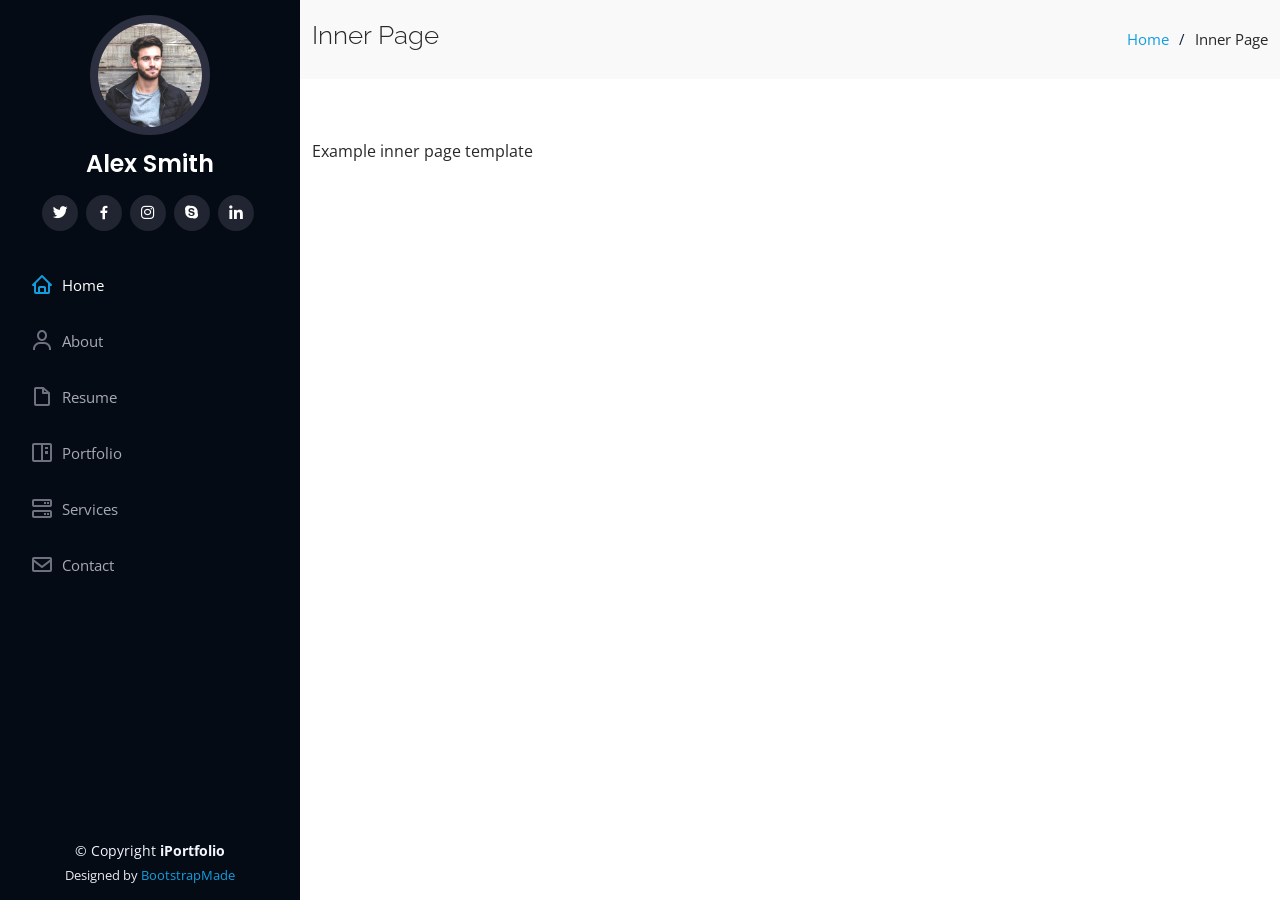
==== inner-page.html @ dd705827 "2" ====
<!DOCTYPE html>
<html lang="en">

<head>
  <meta charset="utf-8">
  <meta content="width=device-width, initial-scale=1.0" name="viewport">

  <title>Inner Page - iPortfolio Bootstrap Template</title>
  <meta content="" name="description">
  <meta content="" name="keywords">

  <!-- Favicons -->
  <link href="assets/img/favicon.png" rel="icon">
  <link href="assets/img/apple-touch-icon.png" rel="apple-touch-icon">

  <!-- Google Fonts -->
  <link href="https://fonts.googleapis.com/css?family=Open+Sans:300,300i,400,400i,600,600i,700,700i|Raleway:300,300i,400,400i,500,500i,600,600i,700,700i|Poppins:300,300i,400,400i,500,500i,600,600i,700,700i" rel="stylesheet">

  <!-- Vendor CSS Files -->
  <link href="assets/vendor/aos/aos.css" rel="stylesheet">
  <link href="assets/vendor/bootstrap/css/bootstrap.min.css" rel="stylesheet">
  <link href="assets/vendor/bootstrap-icons/bootstrap-icons.css" rel="stylesheet">
  <link href="assets/vendor/boxicons/css/boxicons.min.css" rel="stylesheet">
  <link href="assets/vendor/glightbox/css/glightbox.min.css" rel="stylesheet">
  <link href="assets/vendor/swiper/swiper-bundle.min.css" rel="stylesheet">

  <!-- Template Main CSS File -->
  <link href="assets/css/style.css" rel="stylesheet">

  <!-- =======================================================
  * Template Name: iPortfolio
  * Updated: Mar 10 2023 with Bootstrap v5.2.3
  * Template URL: https://bootstrapmade.com/iportfolio-bootstrap-portfolio-websites-template/
  * Author: BootstrapMade.com
  * License: https://bootstrapmade.com/license/
  ======================================================== -->
</head>

<body>

  <!-- ======= Mobile nav toggle button ======= -->
  <i class="bi bi-list mobile-nav-toggle d-xl-none"></i>

  <!-- ======= Header ======= -->
  <header id="header">
    <div class="d-flex flex-column">

      <div class="profile">
        <img src="assets/img/profile-img.jpg" alt="" class="img-fluid rounded-circle">
        <h1 class="text-light"><a href="index.html">Alex Smith</a></h1>
        <div class="social-links mt-3 text-center">
          <a href="#" class="twitter"><i class="bx bxl-twitter"></i></a>
          <a href="#" class="facebook"><i class="bx bxl-facebook"></i></a>
          <a href="#" class="instagram"><i class="bx bxl-instagram"></i></a>
          <a href="#" class="google-plus"><i class="bx bxl-skype"></i></a>
          <a href="#" class="linkedin"><i class="bx bxl-linkedin"></i></a>
        </div>
      </div>

      <nav id="navbar" class="nav-menu navbar">
        <ul>
          <li><a href="#hero" class="nav-link scrollto active"><i class="bx bx-home"></i> <span>Home</span></a></li>
          <li><a href="#about" class="nav-link scrollto"><i class="bx bx-user"></i> <span>About</span></a></li>
          <li><a href="#resume" class="nav-link scrollto"><i class="bx bx-file-blank"></i> <span>Resume</span></a></li>
          <li><a href="#portfolio" class="nav-link scrollto"><i class="bx bx-book-content"></i> <span>Portfolio</span></a></li>
          <li><a href="#services" class="nav-link scrollto"><i class="bx bx-server"></i> <span>Services</span></a></li>
          <li><a href="#contact" class="nav-link scrollto"><i class="bx bx-envelope"></i> <span>Contact</span></a></li>
        </ul>
      </nav><!-- .nav-menu -->
    </div>
  </header><!-- End Header -->

  <main id="main">

    <!-- ======= Breadcrumbs ======= -->
    <section class="breadcrumbs">
      <div class="container">

        <div class="d-flex justify-content-between align-items-center">
          <h2>Inner Page</h2>
          <ol>
            <li><a href="index.html">Home</a></li>
            <li>Inner Page</li>
          </ol>
        </div>

      </div>
    </section><!-- End Breadcrumbs -->

    <section class="inner-page">
      <div class="container">
        <p>
          Example inner page template
        </p>
      </div>
    </section>

  </main><!-- End #main -->

  <!-- ======= Footer ======= -->
  <footer id="footer">
    <div class="container">
      <div class="copyright">
        &copy; Copyright <strong><span>iPortfolio</span></strong>
      </div>
      <div class="credits">
        <!-- All the links in the footer should remain intact. -->
        <!-- You can delete the links only if you purchased the pro version. -->
        <!-- Licensing information: https://bootstrapmade.com/license/ -->
        <!-- Purchase the pro version with working PHP/AJAX contact form: https://bootstrapmade.com/iportfolio-bootstrap-portfolio-websites-template/ -->
        Designed by <a href="https://bootstrapmade.com/">BootstrapMade</a>
      </div>
    </div>
  </footer><!-- End  Footer -->

  <a href="#" class="back-to-top d-flex align-items-center justify-content-center"><i class="bi bi-arrow-up-short"></i></a>

  <!-- Vendor JS Files -->
  <script src="assets/vendor/purecounter/purecounter_vanilla.js"></script>
  <script src="assets/vendor/aos/aos.js"></script>
  <script src="assets/vendor/bootstrap/js/bootstrap.bundle.min.js"></script>
  <script src="assets/vendor/glightbox/js/glightbox.min.js"></script>
  <script src="assets/vendor/isotope-layout/isotope.pkgd.min.js"></script>
  <script src="assets/vendor/swiper/swiper-bundle.min.js"></script>
  <script src="assets/vendor/typed.js/typed.min.js"></script>
  <script src="assets/vendor/waypoints/noframework.waypoints.js"></script>
  <script src="assets/vendor/php-email-form/validate.js"></script>

  <!-- Template Main JS File -->
  <script src="assets/js/main.js"></script>

</body>

</html>
---- assets/css/style.css ----
/**
* Template Name: iPortfolio
* Updated: Mar 10 2023 with Bootstrap v5.2.3
* Template URL: https://bootstrapmade.com/iportfolio-bootstrap-portfolio-websites-template/
* Author: BootstrapMade.com
* License: https://bootstrapmade.com/license/
*/

/*--------------------------------------------------------------
# General
--------------------------------------------------------------*/
body {
  font-family: "Open Sans", sans-serif;
  color: #272829;
}

a {
  color: #149ddd;
  text-decoration: none;
}

a:hover {
  color: #37b3ed;
  text-decoration: none;
}

h1,
h2,
h3,
h4,
h5,
h6 {
  font-family: "Raleway", sans-serif;
}

/*--------------------------------------------------------------
# Back to top button
--------------------------------------------------------------*/
.back-to-top {
  position: fixed;
  visibility: hidden;
  opacity: 0;
  right: 15px;
  bottom: 15px;
  z-index: 996;
  background: #149ddd;
  width: 40px;
  height: 40px;
  border-radius: 50px;
  transition: all 0.4s;
}

.back-to-top i {
  font-size: 28px;
  color: #fff;
  line-height: 0;
}

.back-to-top:hover {
  background: #2eafec;
  color: #fff;
}

.back-to-top.active {
  visibility: visible;
  opacity: 1;
}

/*--------------------------------------------------------------
# Header
--------------------------------------------------------------*/
#header {
  position: fixed;
  top: 0;
  left: 0;
  bottom: 0;
  width: 300px;
  transition: all ease-in-out 0.5s;
  z-index: 9997;
  transition: all 0.5s;
  padding: 0 15px;
  background: #040b14;
  overflow-y: auto;
}

#header .profile img {
  margin: 15px auto;
  display: block;
  width: 120px;
  border: 8px solid #2c2f3f;
}

#header .profile h1 {
  font-size: 24px;
  margin: 0;
  padding: 0;
  font-weight: 600;
  -moz-text-align-last: center;
  text-align-last: center;
  font-family: "Poppins", sans-serif;
}

#header .profile h1 a,
#header .profile h1 a:hover {
  color: #fff;
  text-decoration: none;
}

#header .profile .social-links a {
  font-size: 18px;
  display: inline-block;
  background: #212431;
  color: #fff;
  line-height: 1;
  padding: 8px 0;
  margin-right: 4px;
  border-radius: 50%;
  text-align: center;
  width: 36px;
  height: 36px;
  transition: 0.3s;
}

#header .profile .social-links a:hover {
  background: #149ddd;
  color: #fff;
  text-decoration: none;
}

#main {
  margin-left: 300px;
}

@media (max-width: 1199px) {
  #header {
    left: -300px;
  }

  #main {
    margin-left: 0;
  }
}

/*--------------------------------------------------------------
# Navigation Menu
--------------------------------------------------------------*/
/* Desktop Navigation */
.nav-menu {
  padding: 30px 0 0 0;
}

.nav-menu * {
  margin: 0;
  padding: 0;
  list-style: none;
}

.nav-menu>ul>li {
  position: relative;
  white-space: nowrap;
}

.nav-menu a,
.nav-menu a:focus {
  display: flex;
  align-items: center;
  color: #a8a9b4;
  padding: 12px 15px;
  margin-bottom: 8px;
  transition: 0.3s;
  font-size: 15px;
}

.nav-menu a i,
.nav-menu a:focus i {
  font-size: 24px;
  padding-right: 8px;
  color: #6f7180;
}

.nav-menu a:hover,
.nav-menu .active,
.nav-menu .active:focus,
.nav-menu li:hover>a {
  text-decoration: none;
  color: #fff;
}

.nav-menu a:hover i,
.nav-menu .active i,
.nav-menu .active:focus i,
.nav-menu li:hover>a i {
  color: #149ddd;
}

/* Mobile Navigation */
.mobile-nav-toggle {
  position: fixed;
  right: 15px;
  top: 15px;
  z-index: 9998;
  border: 0;
  font-size: 24px;
  transition: all 0.4s;
  outline: none !important;
  background-color: #149ddd;
  color: #fff;
  width: 40px;
  height: 40px;
  display: inline-flex;
  align-items: center;
  justify-content: center;
  line-height: 0;
  border-radius: 50px;
  cursor: pointer;
}

.mobile-nav-active {
  overflow: hidden;
}

.mobile-nav-active #header {
  left: 0;
}

/*--------------------------------------------------------------
# Hero Section
--------------------------------------------------------------*/
#hero {
  width: 100%;
  height: 100vh;
  background: url("../img/hero-bg.jpg") top center;
  background-size: cover;
}

#hero:before {
  content: "";
  background: rgba(5, 13, 24, 0.3);
  position: absolute;
  bottom: 0;
  top: 0;
  left: 0;
  right: 0;
  z-index: 1;
}

#hero .hero-container {
  position: relative;
  z-index: 2;
  min-width: 300px;
}

#hero h1 {
  margin: 0 0 10px 0;
  font-size: 64px;
  font-weight: 700;
  line-height: 56px;
  color: #fff;
}

#hero p {
  color: #fff;
  margin-bottom: 50px;
  font-size: 26px;
  font-family: "Poppins", sans-serif;
}

#hero p span {
  color: #fff;
  padding-bottom: 4px;
  letter-spacing: 1px;
  border-bottom: 3px solid #149ddd;
}

@media (min-width: 1024px) {
  #hero {
    background-attachment: fixed;
  }
}

@media (max-width: 768px) {
  #hero h1 {
    font-size: 28px;
    line-height: 36px;
  }

  #hero h2 {
    font-size: 18px;
    line-height: 24px;
    margin-bottom: 30px;
  }
}

/*--------------------------------------------------------------
# Sections General
--------------------------------------------------------------*/
section {
  padding: 60px 0;
  overflow: hidden;
}

.section-bg {
  background: #f5f8fd;
}

.section-title {
  padding-bottom: 30px;
}

.section-title h2 {
  font-size: 32px;
  font-weight: bold;
  margin-bottom: 20px;
  padding-bottom: 20px;
  position: relative;
  color: #173b6c;
}

.section-title h2::after {
  content: "";
  position: absolute;
  display: block;
  width: 50px;
  height: 3px;
  background: #149ddd;
  bottom: 0;
  left: 0;
}

.section-title p {
  margin-bottom: 0;
}

/*--------------------------------------------------------------
# About
--------------------------------------------------------------*/
.about .content h3 {
  font-weight: 700;
  font-size: 26px;
  color: #173b6c;
}

.about .content ul {
  list-style: none;
  padding: 0;
}

.about .content ul li {
  margin-bottom: 20px;
  display: flex;
  align-items: center;
}

.about .content ul strong {
  margin-right: 10px;
}

.about .content ul i {
  font-size: 16px;
  margin-right: 5px;
  color: #149ddd;
  line-height: 0;
}

.about .content p:last-child {
  margin-bottom: 0;
}

/*--------------------------------------------------------------
# Facts
--------------------------------------------------------------*/
.facts {
  padding-bottom: 30px;
}

.facts .count-box {
  padding: 30px;
  width: 100%;
}

.facts .count-box i {
  display: block;
  font-size: 44px;
  color: #149ddd;
  float: left;
  line-height: 0;
}

.facts .count-box span {
  font-size: 48px;
  line-height: 40px;
  display: block;
  font-weight: 700;
  color: #050d18;
  margin-left: 60px;
}

.facts .count-box p {
  padding: 15px 0 0 0;
  margin: 0 0 0 60px;
  font-family: "Raleway", sans-serif;
  font-size: 14px;
  color: #122f57;
}

.facts .count-box a {
  font-weight: 600;
  display: block;
  margin-top: 20px;
  color: #122f57;
  font-size: 15px;
  font-family: "Poppins", sans-serif;
  transition: ease-in-out 0.3s;
}

.facts .count-box a:hover {
  color: #1f5297;
}

/*--------------------------------------------------------------
# Akills
--------------------------------------------------------------*/
.skills .progress {
  height: 60px;
  display: block;
  background: none;
  border-radius: 0;
}

.skills .progress .skill {
  padding: 0;
  margin: 0 0 6px 0;
  text-transform: uppercase;
  display: block;
  font-weight: 600;
  font-family: "Poppins", sans-serif;
  color: #050d18;
}

.skills .progress .skill .val {
  float: right;
  font-style: normal;
}

.skills .progress-bar-wrap {
  background: #dce8f8;
  height: 10px;
}

.skills .progress-bar {
  width: 1px;
  height: 10px;
  transition: 0.9s;
  background-color: #149ddd;
}

/*--------------------------------------------------------------
# Resume
--------------------------------------------------------------*/
.resume .resume-title {
  font-size: 26px;
  font-weight: 700;
  margin-top: 20px;
  margin-bottom: 20px;
  color: #050d18;
}

.resume .resume-item {
  padding: 0 0 20px 20px;
  margin-top: -2px;
  border-left: 2px solid #1f5297;
  position: relative;
}

.resume .resume-item h4 {
  line-height: 18px;
  font-size: 18px;
  font-weight: 600;
  text-transform: uppercase;
  font-family: "Poppins", sans-serif;
  color: #050d18;
  margin-bottom: 10px;
}

.resume .resume-item h5 {
  font-size: 16px;
  background: #e4edf9;
  padding: 5px 15px;
  display: inline-block;
  font-weight: 600;
  margin-bottom: 10px;
}

.resume .resume-item ul {
  padding-left: 20px;
}

.resume .resume-item ul li {
  padding-bottom: 10px;
}

.resume .resume-item:last-child {
  padding-bottom: 0;
}

.resume .resume-item::before {
  content: "";
  position: absolute;
  width: 16px;
  height: 16px;
  border-radius: 50px;
  left: -9px;
  top: 0;
  background: #fff;
  border: 2px solid #1f5297;
}

/*--------------------------------------------------------------
# Portfolio
--------------------------------------------------------------*/
.portfolio .portfolio-item {
  margin-bottom: 30px;
}

.portfolio #portfolio-flters {
  padding: 0;
  margin: 0 auto 35px auto;
  list-style: none;
  text-align: center;
  background: #fff;
  border-radius: 50px;
  padding: 2px 15px;
}

.portfolio #portfolio-flters li {
  cursor: pointer;
  display: inline-block;
  padding: 10px 15px 8px 15px;
  font-size: 14px;
  font-weight: 600;
  line-height: 1;
  text-transform: uppercase;
  color: #272829;
  margin-bottom: 5px;
  transition: all 0.3s ease-in-out;
}

.portfolio #portfolio-flters li:hover,
.portfolio #portfolio-flters li.filter-active {
  color: #149ddd;
}

.portfolio #portfolio-flters li:last-child {
  margin-right: 0;
}

.portfolio .portfolio-wrap {
  transition: 0.3s;
  position: relative;
  overflow: hidden;
  z-index: 1;
}

.portfolio .portfolio-wrap::before {
  content: "";
  background: rgba(255, 255, 255, 0.5);
  position: absolute;
  left: 0;
  right: 0;
  top: 0;
  bottom: 0;
  transition: all ease-in-out 0.3s;
  z-index: 2;
  opacity: 0;
}

.portfolio .portfolio-wrap .portfolio-links {
  opacity: 1;
  left: 0;
  right: 0;
  bottom: -60px;
  z-index: 3;
  position: absolute;
  transition: all ease-in-out 0.3s;
  display: flex;
  justify-content: center;
}

.portfolio .portfolio-wrap .portfolio-links a {
  color: #fff;
  font-size: 28px;
  text-align: center;
  background: rgba(20, 157, 221, 0.75);
  transition: 0.3s;
  width: 50%;
}

.portfolio .portfolio-wrap .portfolio-links a:hover {
  background: rgba(20, 157, 221, 0.95);
}

.portfolio .portfolio-wrap .portfolio-links a+a {
  border-left: 1px solid #37b3ed;
}

.portfolio .portfolio-wrap:hover::before {
  top: 0;
  left: 0;
  right: 0;
  bottom: 0;
  opacity: 1;
}

.portfolio .portfolio-wrap:hover .portfolio-links {
  opacity: 1;
  bottom: 0;
}

/*--------------------------------------------------------------
# Portfolio Details
--------------------------------------------------------------*/
.portfolio-details {
  padding-top: 40px;
}

.portfolio-details .portfolio-details-slider img {
  width: 100%;
}

.portfolio-details .portfolio-details-slider .swiper-pagination {
  margin-top: 20px;
  position: relative;
}

.portfolio-details .portfolio-details-slider .swiper-pagination .swiper-pagination-bullet {
  width: 12px;
  height: 12px;
  background-color: #fff;
  opacity: 1;
  border: 1px solid #149ddd;
}

.portfolio-details .portfolio-details-slider .swiper-pagination .swiper-pagination-bullet-active {
  background-color: #149ddd;
}

.portfolio-details .portfolio-info {
  padding: 30px;
  box-shadow: 0px 0 30px rgba(5, 13, 24, 0.08);
}

.portfolio-details .portfolio-info h3 {
  font-size: 22px;
  font-weight: 700;
  margin-bottom: 20px;
  padding-bottom: 20px;
  border-bottom: 1px solid #eee;
}

.portfolio-details .portfolio-info ul {
  list-style: none;
  padding: 0;
  font-size: 15px;
}

.portfolio-details .portfolio-info ul li+li {
  margin-top: 10px;
}

.portfolio-details .portfolio-description {
  padding-top: 30px;
}

.portfolio-details .portfolio-description h2 {
  font-size: 26px;
  font-weight: 700;
  margin-bottom: 20px;
}

.portfolio-details .portfolio-description p {
  padding: 0;
}

/*--------------------------------------------------------------
# Services
--------------------------------------------------------------*/
.services .icon-box {
  margin-bottom: 20px;
}

.services .icon {
  float: left;
  display: flex;
  align-items: center;
  justify-content: center;
  width: 54px;
  height: 54px;
  background: #149ddd;
  border-radius: 50%;
  transition: 0.5s;
  border: 1px solid #149ddd;
}

.services .icon i {
  color: #fff;
  font-size: 24px;
  line-height: 0;
}

.services .icon-box:hover .icon {
  background: #fff;
}

.services .icon-box:hover .icon i {
  color: #149ddd;
}

.services .title {
  margin-left: 80px;
  font-weight: 700;
  margin-bottom: 15px;
  font-size: 18px;
}

.services .title a {
  color: #343a40;
}

.services .title a:hover {
  color: #149ddd;
}

.services .description {
  margin-left: 80px;
  line-height: 24px;
  font-size: 14px;
}

/*--------------------------------------------------------------
# Testimonials
--------------------------------------------------------------*/
.testimonials .testimonials-carousel,
.testimonials .testimonials-slider {
  overflow: hidden;
}

.testimonials .testimonial-item {
  box-sizing: content-box;
  text-align: center;
  min-height: 320px;
}

.testimonials .testimonial-item .testimonial-img {
  width: 90px;
  border-radius: 50%;
  margin: 0 auto;
}

.testimonials .testimonial-item h3 {
  font-size: 18px;
  font-weight: bold;
  margin: 10px 0 5px 0;
  color: #111;
}

.testimonials .testimonial-item h4 {
  font-size: 14px;
  color: #999;
  margin: 0;
}

.testimonials .testimonial-item .quote-icon-left,
.testimonials .testimonial-item .quote-icon-right {
  color: #c3e8fa;
  font-size: 26px;
}

.testimonials .testimonial-item .quote-icon-left {
  display: inline-block;
  left: -5px;
  position: relative;
}

.testimonials .testimonial-item .quote-icon-right {
  display: inline-block;
  right: -5px;
  position: relative;
  top: 10px;
}

.testimonials .testimonial-item p {
  font-style: italic;
  margin: 0 15px 15px 15px;
  padding: 20px;
  background: #fff;
  position: relative;
  margin-bottom: 35px;
  border-radius: 6px;
  box-shadow: 0px 2px 15px rgba(0, 0, 0, 0.1);
}

.testimonials .testimonial-item p::after {
  content: "";
  width: 0;
  height: 0;
  border-top: 20px solid #fff;
  border-right: 20px solid transparent;
  border-left: 20px solid transparent;
  position: absolute;
  bottom: -20px;
  left: calc(50% - 20px);
}

.testimonials .swiper-pagination {
  margin-top: 20px;
  position: relative;
}

.testimonials .swiper-pagination .swiper-pagination-bullet {
  width: 12px;
  height: 12px;
  background-color: #fff;
  opacity: 1;
  border: 1px solid #149ddd;
}

.testimonials .swiper-pagination .swiper-pagination-bullet-active {
  background-color: #149ddd;
}

/*--------------------------------------------------------------
# Contact
--------------------------------------------------------------*/
.contact {
  padding-bottom: 130px;
}

.contact .info {
  padding: 30px;
  background: #fff;
  width: 100%;
  box-shadow: 0 0 24px 0 rgba(0, 0, 0, 0.12);
}

.contact .info i {
  font-size: 20px;
  color: #149ddd;
  float: left;
  width: 44px;
  height: 44px;
  background: #dff3fc;
  display: flex;
  justify-content: center;
  align-items: center;
  border-radius: 50px;
  transition: all 0.3s ease-in-out;
}

.contact .info h4 {
  padding: 0 0 0 60px;
  font-size: 22px;
  font-weight: 600;
  margin-bottom: 5px;
  color: #050d18;
}

.contact .info p {
  padding: 0 0 10px 60px;
  margin-bottom: 20px;
  font-size: 14px;
  color: #173b6c;
}

.contact .info .email p {
  padding-top: 5px;
}

.contact .info .social-links {
  padding-left: 60px;
}

.contact .info .social-links a {
  font-size: 18px;
  display: inline-block;
  background: #333;
  color: #fff;
  line-height: 1;
  padding: 8px 0;
  border-radius: 50%;
  text-align: center;
  width: 36px;
  height: 36px;
  transition: 0.3s;
  margin-right: 10px;
}

.contact .info .social-links a:hover {
  background: #149ddd;
  color: #fff;
}

.contact .info .email:hover i,
.contact .info .address:hover i,
.contact .info .phone:hover i {
  background: #149ddd;
  color: #fff;
}

.contact .php-email-form {
  width: 100%;
  padding: 30px;
  background: #fff;
  box-shadow: 0 0 24px 0 rgba(0, 0, 0, 0.12);
}

.contact .php-email-form .form-group {
  padding-bottom: 8px;
}

.contact .php-email-form .validate {
  display: none;
  color: red;
  margin: 0 0 15px 0;
  font-weight: 400;
  font-size: 13px;
}

.contact .php-email-form .error-message {
  display: none;
  color: #fff;
  background: #ed3c0d;
  text-align: left;
  padding: 15px;
  font-weight: 600;
}

.contact .php-email-form .error-message br+br {
  margin-top: 25px;
}

.contact .php-email-form .sent-message {
  display: none;
  color: #fff;
  background: #18d26e;
  text-align: center;
  padding: 15px;
  font-weight: 600;
}

.contact .php-email-form .loading {
  display: none;
  background: #fff;
  text-align: center;
  padding: 15px;
}

.contact .php-email-form .loading:before {
  content: "";
  display: inline-block;
  border-radius: 50%;
  width: 24px;
  height: 24px;
  margin: 0 10px -6px 0;
  border: 3px solid #18d26e;
  border-top-color: #eee;
  animation: animate-loading 1s linear infinite;
}

.contact .php-email-form .form-group {
  margin-bottom: 15px;
}

.contact .php-email-form label {
  padding-bottom: 8px;
}

.contact .php-email-form input,
.contact .php-email-form textarea {
  border-radius: 0;
  box-shadow: none;
  font-size: 14px;
}

.contact .php-email-form input {
  height: 44px;
}

.contact .php-email-form textarea {
  padding: 10px 15px;
}

.contact .php-email-form button[type=submit] {
  background: #149ddd;
  border: 0;
  padding: 10px 24px;
  color: #fff;
  transition: 0.4s;
  border-radius: 4px;
}

.contact .php-email-form button[type=submit]:hover {
  background: #37b3ed;
}

@keyframes animate-loading {
  0% {
    transform: rotate(0deg);
  }

  100% {
    transform: rotate(360deg);
  }
}

/*--------------------------------------------------------------
# Breadcrumbs
--------------------------------------------------------------*/
.breadcrumbs {
  padding: 20px 0;
  background: #f9f9f9;
}

.breadcrumbs h2 {
  font-size: 26px;
  font-weight: 300;
}

.breadcrumbs ol {
  display: flex;
  flex-wrap: wrap;
  list-style: none;
  padding: 0;
  margin: 0;
  font-size: 15px;
}

.breadcrumbs ol li+li {
  padding-left: 10px;
}

.breadcrumbs ol li+li::before {
  display: inline-block;
  padding-right: 10px;
  color: #0e2442;
  content: "/";
}

@media (max-width: 768px) {
  .breadcrumbs .d-flex {
    display: block !important;
  }

  .breadcrumbs ol {
    display: block;
  }

  .breadcrumbs ol li {
    display: inline-block;
  }
}

/*--------------------------------------------------------------
# Footer
--------------------------------------------------------------*/
#footer {
  padding: 15px;
  color: #f4f6fd;
  font-size: 14px;
  position: fixed;
  left: 0;
  bottom: 0;
  width: 300px;
  z-index: 9999;
  background: #040b14;
}

#footer .copyright {
  text-align: center;
}

#footer .credits {
  padding-top: 5px;
  text-align: center;
  font-size: 13px;
  color: #eaebf0;
}

@media (max-width: 1199px) {
  #footer {
    position: static;
    width: auto;
    padding-right: 20px 15px;
  }
}
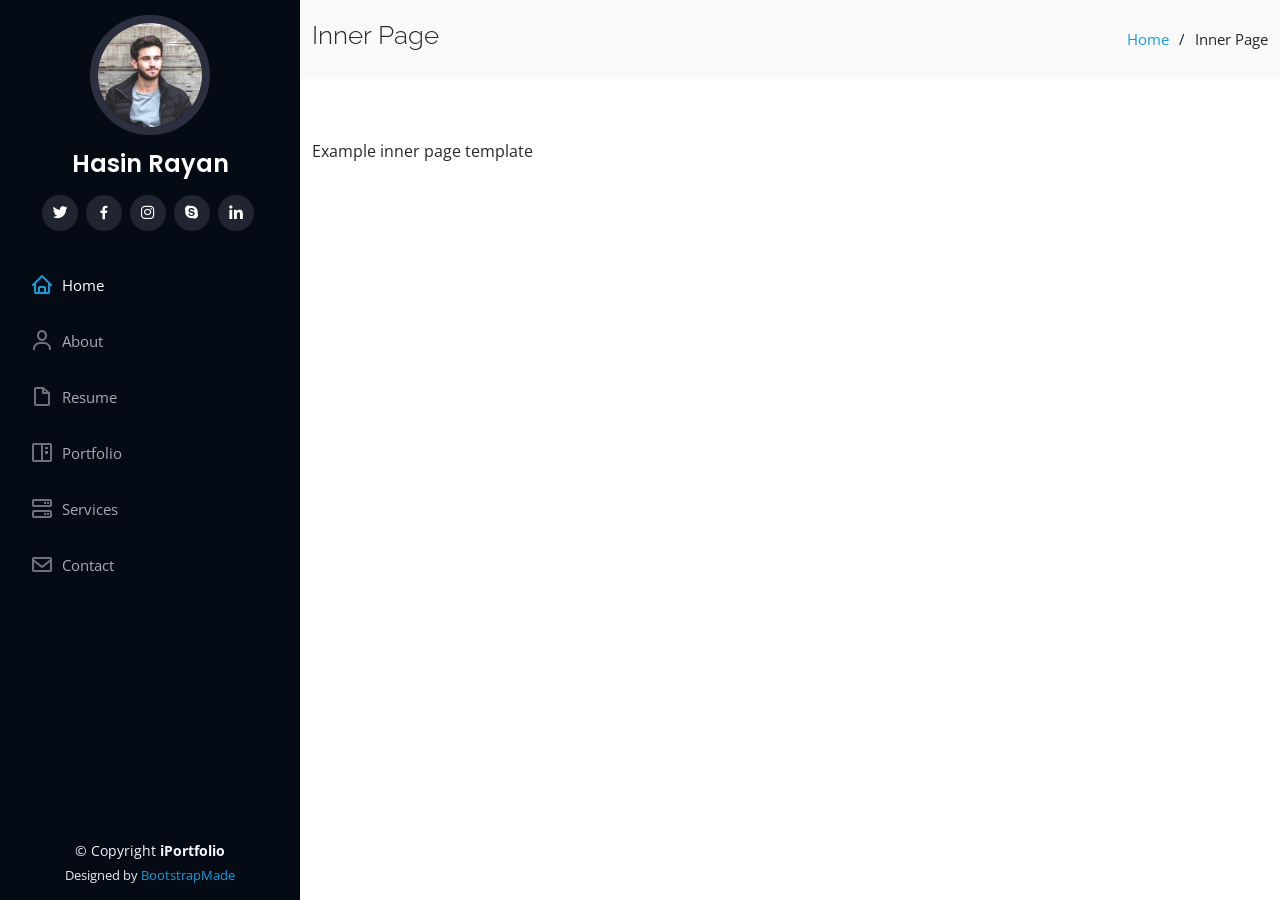
==== commit c81fd7e1: "4.1" ====
--- a/inner-page.html
+++ b/inner-page.html
@@ -47,7 +47,7 @@
 
       <div class="profile">
         <img src="assets/img/profile-img.jpg" alt="" class="img-fluid rounded-circle">
-        <h1 class="text-light"><a href="index.html">Alex Smith</a></h1>
+        <h1 class="text-light"><a href="index.html">Hasin Rayan</a></h1>
         <div class="social-links mt-3 text-center">
           <a href="#" class="twitter"><i class="bx bxl-twitter"></i></a>
           <a href="#" class="facebook"><i class="bx bxl-facebook"></i></a>
